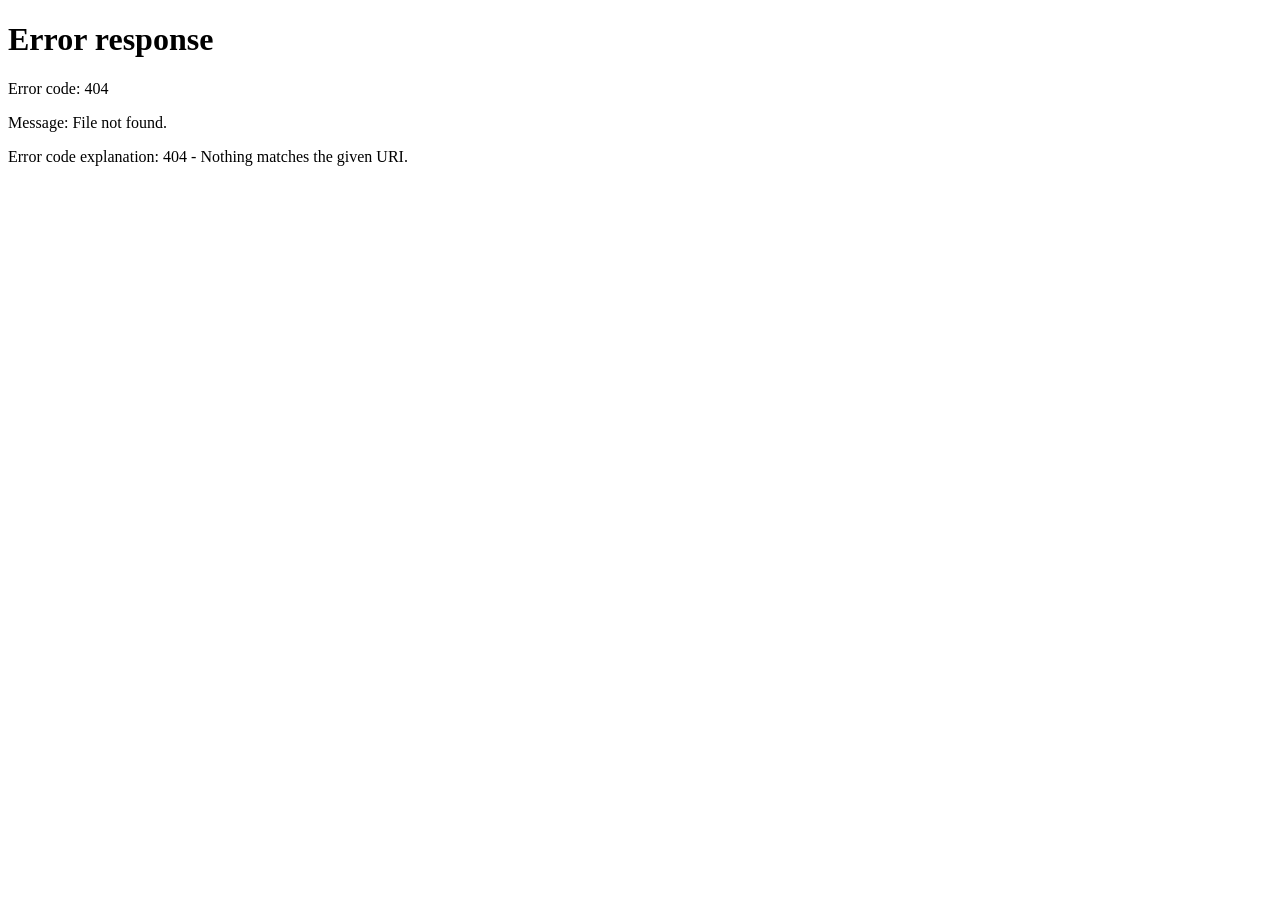
==== web/index.html @ aebbffc4 "Initial commit: BSFChat identity Co-Authored-By: Claude Opus 4.6 (1M context) <noreply@anthropic.com" ====
<!DOCTYPE html>
<html lang="en">
<head>
    <meta charset="UTF-8">
    <meta name="viewport" content="width=device-width, initial-scale=1.0">
    <title>BSFChat ID</title>
    <script>window.location.href = '/login.html';</script>
</head>
<body>
    <p>Redirecting to <a href="/login.html">login</a>...</p>
</body>
</html>
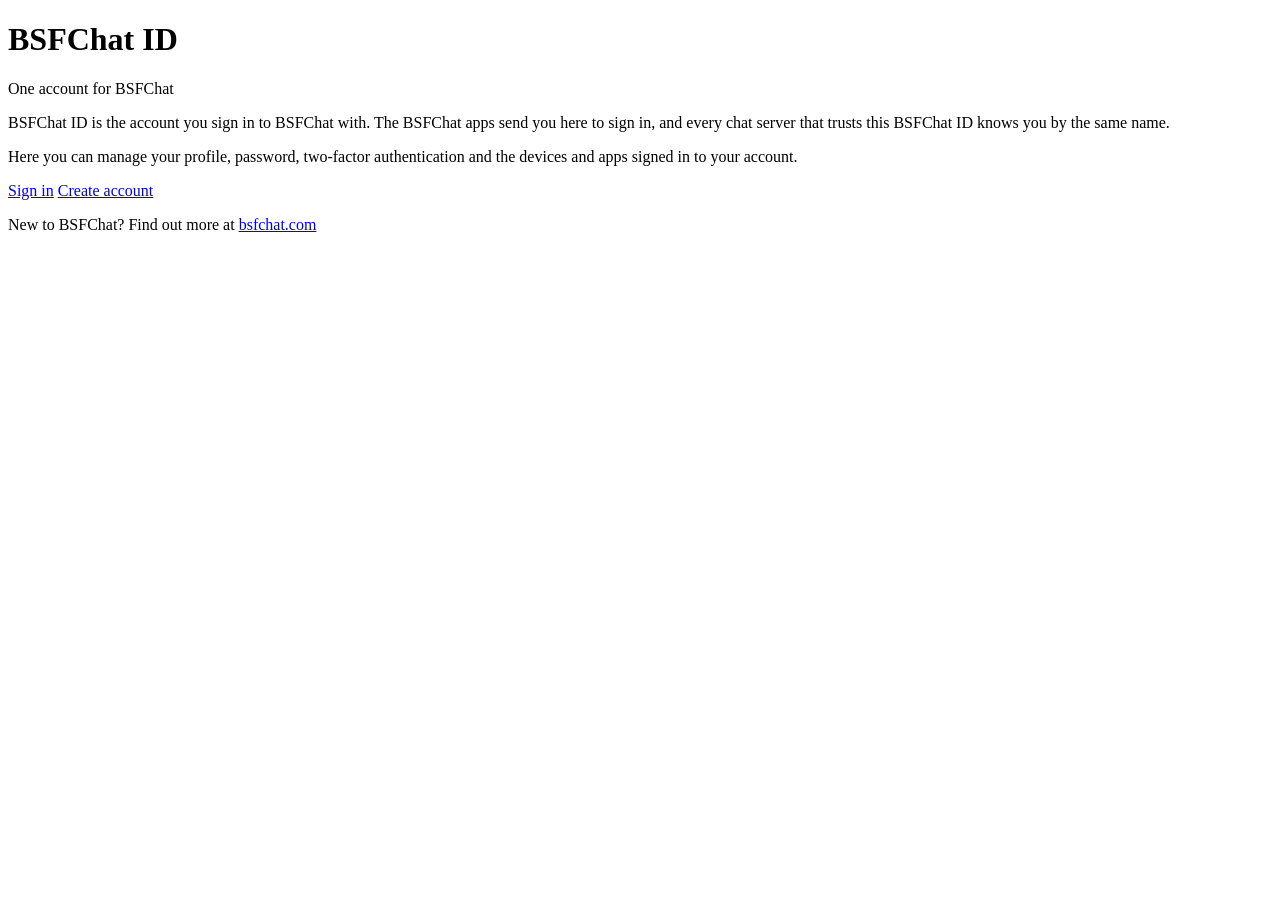
==== commit 63f1c435: "identity: add a landing page and tell the pages whether sign-up is open / was a meta refresh to /pro" ====
--- a/web/index.html
+++ b/web/index.html
@@ -4,9 +4,38 @@
     <meta charset="UTF-8">
     <meta name="viewport" content="width=device-width, initial-scale=1.0">
     <title>BSFChat ID</title>
-    <script>window.location.href = '/login.html';</script>
+    <link rel="stylesheet" href="/css/style.css">
 </head>
 <body>
-    <p>Redirecting to <a href="/login.html">login</a>...</p>
+    <div class="container">
+        <div class="card">
+            <div class="logo">
+                <h1>BSFChat ID</h1>
+                <p class="subtitle">One account for BSFChat</p>
+            </div>
+
+            <p class="lead">
+                BSFChat ID is the account you sign in to BSFChat with. The BSFChat apps
+                send you here to sign in, and every chat server that trusts this BSFChat ID
+                knows you by the same name.
+            </p>
+            <p class="lead">
+                Here you can manage your profile, password, two-factor authentication and the
+                devices and apps signed in to your account.
+            </p>
+
+            <div class="btn-stack">
+                <a href="/login.html" id="primary-action" class="btn btn-primary">Sign in</a>
+                <a href="/register.html" class="btn btn-secondary" data-requires-registration>Create account</a>
+            </div>
+
+            <div class="card-footer">
+                <p>New to BSFChat? Find out more at <a href="https://bsfchat.com">bsfchat.com</a></p>
+            </div>
+        </div>
+    </div>
+
+    <script src="/js/app.js"></script>
+    <script src="/js/index.js"></script>
 </body>
 </html>
